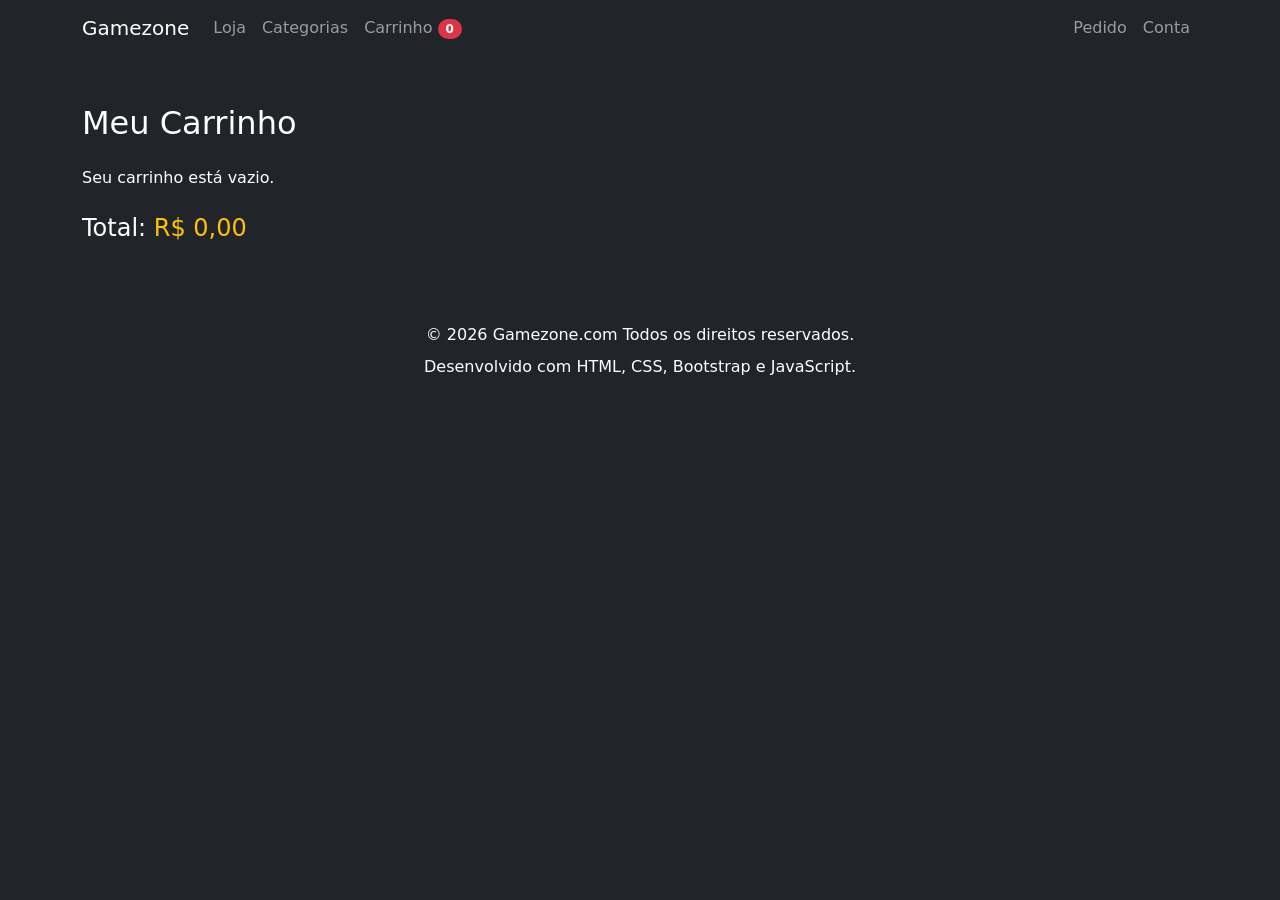
==== carinho.html @ 69f69a44 "Add carinho.html for shopping cart functionality" ====
<!DOCTYPE html>
<html lang="pt-br">
<head>
  <meta charset="UTF-8">
  <meta name="viewport" content="width=device-width, initial-scale=1.0">
  <link href="https://cdn.jsdelivr.net/npm/bootstrap@5.3.3/dist/css/bootstrap.min.css" rel="stylesheet">
  <title>Carrinho | Gamezone</title>
  <link rel="stylesheet" href="../assets/css/base.css">
  <link rel="stylesheet" href="../assets/css/navigation.css">
  <link rel="stylesheet" href="../assets/css/games.css">
  <link rel="stylesheet" href="../assets/css/cart.css">
</head>
<body class="bg-dark text-white">
<header>
  <nav class="navbar navbar-expand-lg navbar-dark bg-dark">
    <div class="container">
      <a class="navbar-brand" href="../index.html">Gamezone</a>
      <button class="navbar-toggler" type="button" data-bs-toggle="collapse" data-bs-target="#navbarNav" aria-controls="navbarNav" aria-expanded="false" aria-label="Abrir menu">
        <span class="navbar-toggler-icon"></span>
      </button>
      <div class="collapse navbar-collapse" id="navbarNav">
        <ul class="navbar-nav me-auto">
          <li class="nav-item"><a class="nav-link" href="../index.html">Loja</a></li>
          <li class="nav-item"><a class="nav-link" href="../pages/categorias.html">Categorias</a></li>
          <li class="nav-item"><a class="nav-link" href="../pages/carrinho.html">Carrinho <span class="badge bg-danger rounded-pill" id="cart-count">0</span></a></li>
        </ul>
        <div class="navbar-nav">
          <a class="nav-link" href="../pages/pedido.html" onclick="abrirPedido(); return false;">Pedido</a>
          <a class="nav-link" href="../pages/conta.html">Conta</a>
        </div>
      </div>
    </div>
  </nav>
</header>
<!-- Seção do Carrinho -->
  <section id="carrinho" class="container my-5">
    <h2 class="mb-4">Meu Carrinho</h2>


    <div id="lista-carrinho">
      <p>Seu carrinho está vazio.</p>
    </div>

    <div class="d-flex justify-content-between align-items-center mt-4">
      <h4>
        Total: <span id="total-carrinho" class="text-warning">R$ 0,00</span>
      </h4>
      <button id="btn-ir-pagamento" class="btn btn-success btn-lg d-none" onclick="mostrarFormularioPagamento()">
        Prosseguir para o Pagamento
      </button>

      <button id="btn-limpar-carrinho"
              class="btn btn-danger btn-lg d-none"
              data-bs-toggle="modal"
              data-bs-target="#modalLimparCarrinho">
       Limpar Carrinho
      </button>
      
    </div>
  </section>

  <!-- Janela de confirmação para limpar o carrinho -->
<div class="modal fade" id="modalLimparCarrinho" tabindex="-1">
  <div class="modal-dialog modal-dialog-centered">
    <div class="modal-content bg-dark text-white">

      <div class="modal-header">
        <h5 class="modal-title">Limpar Carrinho</h5>
        <button type="button" class="btn-close btn-close-white"
                data-bs-dismiss="modal"></button>
      </div>

      <div class="modal-body">
        Deseja realmente remover todos os jogos do carrinho?
      </div>

      <div class="modal-footer">
        <button type="button" class="btn btn-secondary"
                data-bs-dismiss="modal">
          Cancelar
        </button>

        <button type="button" class="btn btn-danger"
                onclick="limparCarrinho()"
                data-bs-dismiss="modal">
          Limpar Carrinho
        </button>
      </div>

    </div>
  </div>
</div>
<!-- Rodapé -->
<footer class="bg-dark text-white text-center py-4">

    <div class="container">
        <p class="mb-2">
            &copy; 2026 Gamezone.com
            Todos os direitos reservados.
        </p>

        <p class="mb-0">
            Desenvolvido com HTML, CSS,
            Bootstrap e JavaScript.
        </p>
    </div>
   
</footer>
<script src="https://cdn.jsdelivr.net/npm/bootstrap@5.3.3/dist/js/bootstrap.bundle.min.js"></script>
<script src="../assets/js/state.js"></script>
<script src="../assets/js/navigation.js"></script>
<script src="../assets/js/cart.js"></script>
<script src="../assets/js/catalog.js"></script>
<script src="../assets/js/order.js"></script>
<script src="../assets/js/account.js"></script>
<script src="../assets/js/categories.js"></script>
<script src="../assets/js/app.js"></script>
</body>
</html>
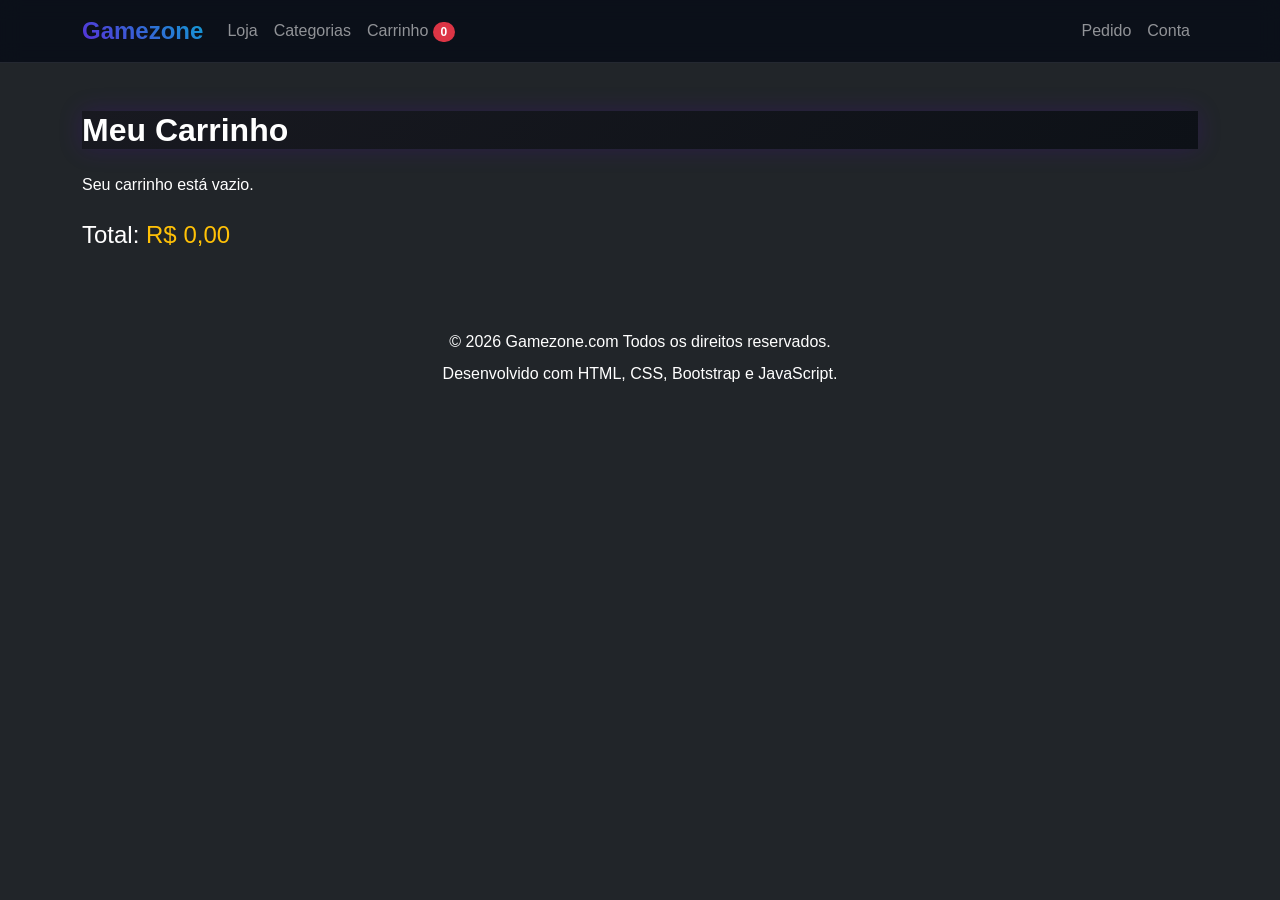
==== commit d03acddc: "Integra nova estrutura e corrige navegacao e carrinho" ====
--- a/carinho.html
+++ b/carinho.html
@@ -4,31 +4,31 @@
   <meta charset="UTF-8">
   <meta name="viewport" content="width=device-width, initial-scale=1.0">
   <link href="https://cdn.jsdelivr.net/npm/bootstrap@5.3.3/dist/css/bootstrap.min.css" rel="stylesheet">
+  <link rel="stylesheet" href="base.css">
+  <link rel="stylesheet" href="navigation.css">
+  <link rel="stylesheet" href="games.css">
+  <link rel="stylesheet" href="cart.css">
   <title>Carrinho | Gamezone</title>
-  <link rel="stylesheet" href="../assets/css/base.css">
-  <link rel="stylesheet" href="../assets/css/navigation.css">
-  <link rel="stylesheet" href="../assets/css/games.css">
-  <link rel="stylesheet" href="../assets/css/cart.css">
 </head>
 <body class="bg-dark text-white">
 <header>
   <nav class="navbar navbar-expand-lg navbar-dark bg-dark">
     <div class="container">
-      <a class="navbar-brand" href="../index.html">Gamezone</a>
+      <a class="navbar-brand" href="index.html">Gamezone</a>
       <button class="navbar-toggler" type="button" data-bs-toggle="collapse" data-bs-target="#navbarNav" aria-controls="navbarNav" aria-expanded="false" aria-label="Abrir menu">
         <span class="navbar-toggler-icon"></span>
       </button>
       <div class="collapse navbar-collapse" id="navbarNav">
-        <ul class="navbar-nav me-auto">
-          <li class="nav-item"><a class="nav-link" href="../index.html">Loja</a></li>
-          <li class="nav-item"><a class="nav-link" href="../pages/categorias.html">Categorias</a></li>
-          <li class="nav-item"><a class="nav-link" href="../pages/carrinho.html">Carrinho <span class="badge bg-danger rounded-pill" id="cart-count">0</span></a></li>
-        </ul>
-        <div class="navbar-nav">
-          <a class="nav-link" href="../pages/pedido.html" onclick="abrirPedido(); return false;">Pedido</a>
-          <a class="nav-link" href="../pages/conta.html">Conta</a>
-        </div>
-      </div>
+  <ul class="navbar-nav me-auto">
+    <li class="nav-item"><a class="nav-link" href="index.html">Loja</a></li>
+    <li class="nav-item"><a class="nav-link" href="categorias.html">Categorias</a></li>
+    <li class="nav-item"><a class="nav-link" href="carinho.html">Carrinho <span class="badge bg-danger rounded-pill" id="cart-count">0</span></a></li>
+  </ul>
+  <div class="navbar-nav">
+    <a class="nav-link" href="pedido.html" onclick="abrirPedido(); return false;">Pedido</a>
+    <a class="nav-link" href="conta.html">Conta</a>
+  </div>
+</div>
     </div>
   </nav>
 </header>
@@ -107,13 +107,16 @@
    
 </footer>
 <script src="https://cdn.jsdelivr.net/npm/bootstrap@5.3.3/dist/js/bootstrap.bundle.min.js"></script>
-<script src="../assets/js/state.js"></script>
-<script src="../assets/js/navigation.js"></script>
-<script src="../assets/js/cart.js"></script>
-<script src="../assets/js/catalog.js"></script>
-<script src="../assets/js/order.js"></script>
-<script src="../assets/js/account.js"></script>
-<script src="../assets/js/categories.js"></script>
-<script src="../assets/js/app.js"></script>
+<script src="state.js"></script>
+<script src="navigation.js"></script>
+<script src="cart.js"></script>
+<script src="catalog.js"></script>
+<script src="order.js"></script>
+<script src="account.js"></script>
+<script src="categories.js"></script>
+<script src="app.js"></script>
+
 </body>
 </html>
+
+
--- a/base.css
+++ b/base.css
@@ -0,0 +1,26 @@
+:root {
+  --bg-dark: #0b0f19;
+  --card-bg: #151c2c;
+  --accent-purple: #5d28d8;
+  --accent-cyan: #0ca4d3;
+}
+
+body {
+  background-color: var(--bg-dark);
+  font-family: 'Segoe UI', Tahoma, Geneva, Verdana, sans-serif;
+}
+
+.form-control {
+  background-color: #ffffff;
+  border: 1px solid #888;
+  color: #050000;
+  font-family: 'Segoe UI', Tahoma, Geneva, Verdana, sans-serif;
+}
+
+.mb-4 {
+  background: linear-gradient(135deg, #181920 0%, #0d1117 100%) !important;
+  border-color: #0955c7 !important;
+  box-shadow: 0 0 25px rgba(91, 9, 199, 0.2) !important;
+  font-weight: bold !important;
+  font-family: 'Segoe UI', Tahoma, Geneva, Verdana, sans-serif !important;
+}
--- a/navigation.css
+++ b/navigation.css
@@ -0,0 +1,14 @@
+.navbar {
+  background-color: rgba(11, 15, 25, 0.95) !important;
+  border-bottom: 1px solid rgba(255, 255, 255, 0.1);
+  backdrop-filter: blur(10px);
+}
+
+.navbar-brand {
+  font-weight: 800;
+  font-size: 1.5rem;
+  background: linear-gradient(45deg, var(--accent-purple), var(--accent-cyan));
+  background-clip: text;
+  -webkit-background-clip: text;
+  -webkit-text-fill-color: transparent;
+}
--- a/games.css
+++ b/games.css
@@ -0,0 +1,160 @@
+.card.bg-secondary {
+  background-color: var(--card-bg);
+  border: none;
+  border-radius: 10px;
+  transition: transform 0.2s, box-shadow 0.2s;
+  transition: all 0.3s ease-in-out;
+  cursor: pointer;
+}
+
+.card:hover {
+  transform: translateY(-5px);
+  border-color: #0d6efd !important;
+  box-shadow: 0 0 20px rgba(13, 110, 253, 0.4);
+  background-color: #2b2d35 !important;
+}
+
+.card-img-top {
+  border-top-left-radius: 10px;
+  border-top-right-radius: 10px;
+  object-fit: cover;
+  object-position: center;
+  width: 100%;
+  height: auto;
+  aspect-ratio: 16 / 9;
+}
+
+.game-cover {
+  position: relative;
+  overflow: hidden;
+  cursor: pointer;
+}
+
+.game-cover-fallback {
+  min-height: 230px;
+  background:
+    radial-gradient(circle at 25% 25%, rgba(12, 164, 211, 0.3), transparent 40%),
+    linear-gradient(135deg, #242f46, #111720);
+}
+
+.game-cover .card-img-top {
+  display: block;
+}
+
+.game-cover:focus-visible {
+  outline: 2px solid var(--accent-cyan);
+  outline-offset: 2px;
+}
+
+.game-details-panel {
+  scroll-margin-top: 1.5rem;
+}
+
+.game-details-image {
+  display: block;
+  width: 100%;
+  height: 100%;
+  min-height: 230px;
+  object-fit: cover;
+  border-top-left-radius: 10px;
+  border-bottom-left-radius: 10px;
+}
+
+.game-details-panel .game-cover-fallback {
+  min-height: 230px;
+  background:
+    radial-gradient(circle at 25% 25%, rgba(12, 164, 211, 0.3), transparent 40%),
+    linear-gradient(135deg, #242f46, #111720);
+}
+
+@media (max-width: 767.98px) {
+  .game-details-image {
+    max-height: 230px;
+    border-bottom-left-radius: 0;
+    border-top-right-radius: 10px;
+  }
+}
+
+.card-title {
+  font-weight: bold;
+  font-size: 1.2rem;
+  color: #ffffff;
+  font-family: 'Segoe UI', Tahoma, Geneva, Verdana, sans-serif;
+}
+
+.game-title-overlay {
+  position: absolute;
+  right: 0;
+  bottom: 0;
+  left: 0;
+  z-index: 1;
+  margin: 0;
+  padding: 2rem 0.75rem 0.65rem;
+  font-size: 1.05rem;
+  line-height: 1.2;
+  color: #ffffff;
+  background: linear-gradient(to top, rgba(7, 11, 19, 0.92), transparent);
+  text-shadow: 0 1px 3px rgba(0, 0, 0, 0.9);
+  pointer-events: none;
+}
+
+.card-text {
+  color: #d1d1d1;
+  font-size: 0.95rem;
+  font-family: 'Segoe UI', Tahoma, Geneva, Verdana, sans-serif;
+}
+
+.preco-antigo {
+  font-size: 14px;
+  color: #888;
+  margin-right: 8px;
+}
+
+.preco-novo {
+  font-size: 20px;
+  font-weight: bold;
+  color: #e9b91a;
+}
+
+.tag-desconto {
+  background-color: #e74c3c;
+  color: white;
+  font-size: 12px;
+  padding: 2px 6px;
+  border-radius: 4px;
+  display: inline-block;
+  margin-bottom: 8px;
+}
+
+.game-discount-overlay {
+  position: absolute;
+  top: 0.75rem;
+  right: 0.75rem;
+  z-index: 3;
+  margin: 0;
+}
+
+#biblioteca .card-img-top {
+  width: 100%;
+  height: 200px;
+  object-fit: cover;
+}
+
+#biblioteca .card {
+  border-radius: 10px;
+  overflow: hidden;
+  transition: transform 0.3s ease;
+}
+
+#biblioteca .card:hover {
+  transform: translateY(-5px);
+}
+
+#pesquisa-jogos {
+  background-color: #2b2d35;
+  color: #ffffff;
+}
+
+#pesquisa-jogos::placeholder {
+  color: #cccccc;
+}
--- a/cart.css
+++ b/cart.css
@@ -0,0 +1,82 @@
+.notificacao-carrinho {
+  position: fixed;
+  top: 20px;
+  right: 20px;
+  background-color: #198754;
+  color: white;
+  padding: 15px 25px;
+  border-radius: 10px;
+  box-shadow: 0 0 15px rgba(0, 0, 0, 0.4);
+  z-index: 9999;
+  animation: animarNotificacao 3s ease-in-out forwards;
+}
+
+@keyframes animarNotificacao {
+  0% {
+    opacity: 0;
+    transform: translateX(100px);
+  }
+
+  10% {
+    opacity: 1;
+    transform: translateX(0);
+  }
+
+  90% {
+    opacity: 1;
+    transform: translateX(0);
+  }
+
+  100% {
+    opacity: 0;
+    transform: translateX(100px);
+  }
+}
+
+.notificacao-remocao {
+  background-color: #dc3545;
+}
+
+.cart-item {
+  border: 1px solid rgba(255, 255, 255, 0.1);
+  border-radius: 0.75rem;
+}
+
+.cart-game-thumbnail {
+  width: 100px;
+  height: 68px;
+  flex: 0 0 100px;
+  overflow: hidden;
+  border-radius: 0.5rem;
+  background-color: #151c2c;
+}
+
+.cart-game-thumbnail-fallback {
+  background:
+    radial-gradient(circle at 25% 25%, rgba(12, 164, 211, 0.3), transparent 40%),
+    linear-gradient(135deg, #242f46, #111720);
+}
+
+.cart-game-image {
+  display: block;
+  width: 100%;
+  height: 100%;
+  object-fit: cover;
+}
+
+.cart-game-info h5 {
+  margin-bottom: 0.35rem;
+}
+
+@media (max-width: 575.98px) {
+  .cart-game-thumbnail {
+    width: 80px;
+    height: 60px;
+    flex-basis: 80px;
+  }
+
+  .cart-game-controls {
+    width: 100%;
+    justify-content: flex-start;
+  }
+}
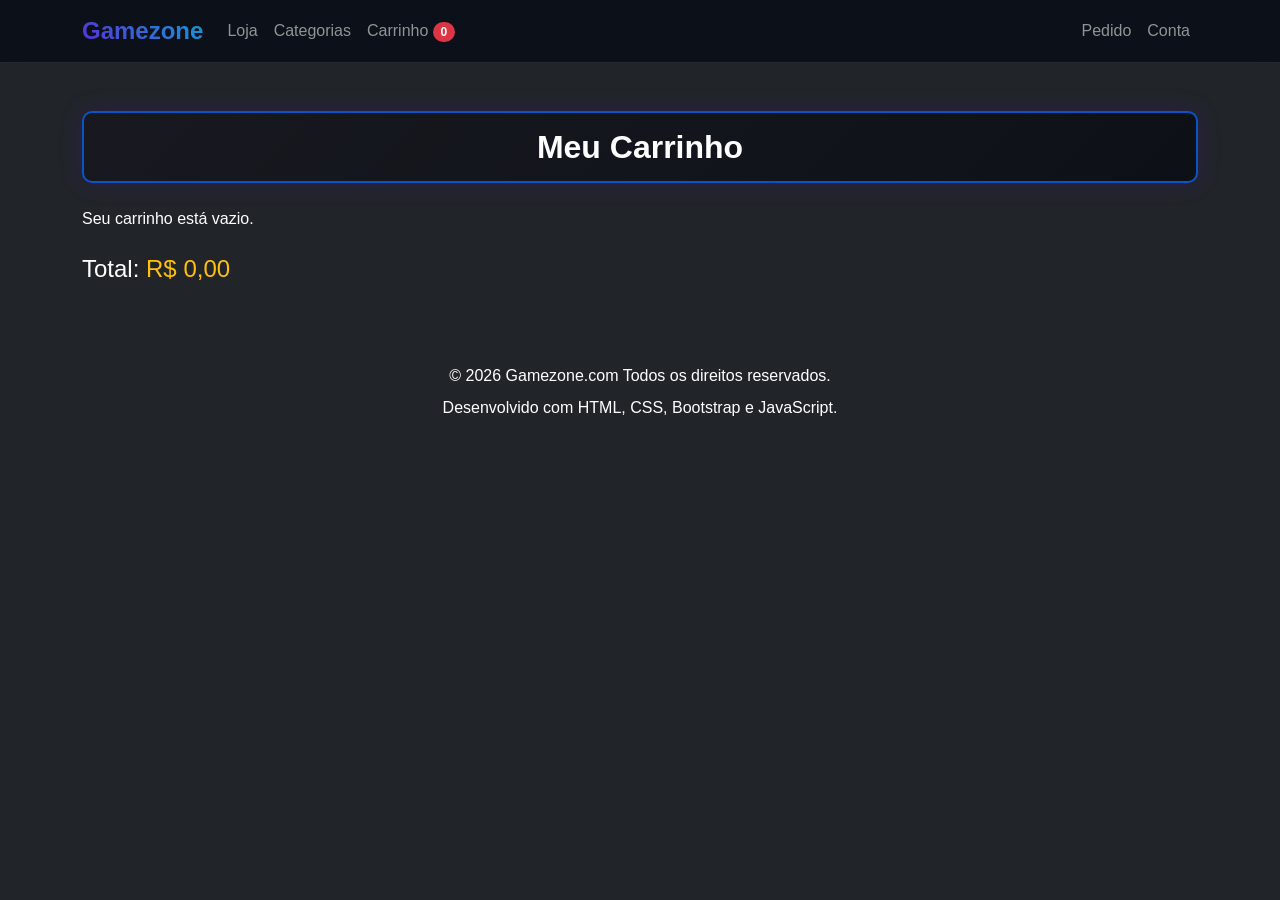
==== commit 21fa9479: "Add files via upload" ====
--- a/carinho.html
+++ b/carinho.html
@@ -34,7 +34,7 @@
 </header>
 <!-- Seção do Carrinho -->
   <section id="carrinho" class="container my-5">
-    <h2 class="mb-4">Meu Carrinho</h2>
+    <h2 class="mb-4 titulo-categorias">Meu Carrinho</h2>
 
 
     <div id="lista-carrinho">
--- a/games.css
+++ b/games.css
@@ -158,3 +158,24 @@
 #pesquisa-jogos::placeholder {
   color: #cccccc;
 }
+.titulo-categorias {
+  background: linear-gradient(135deg, #181920, #0d1117);
+  border: 2px solid #0955c7;
+  border-radius: 10px;
+  padding: 15px;
+  font-family: 'Segoe UI', sans-serif;
+  font-size: 32px;
+  font-weight: bold;
+  text-align: center;
+  box-shadow: 0 0 25px rgba(91, 9, 199, 0.2);
+}
+
+.descricao-categorias {
+  border: 1px solid #0955c7;
+  border-radius: 8px;
+  padding: 15px;
+  font-family: 'Segoe UI', sans-serif;
+  font-size: 16px;
+  color: #d1d5db;
+  background-color: #151c2c;
+}
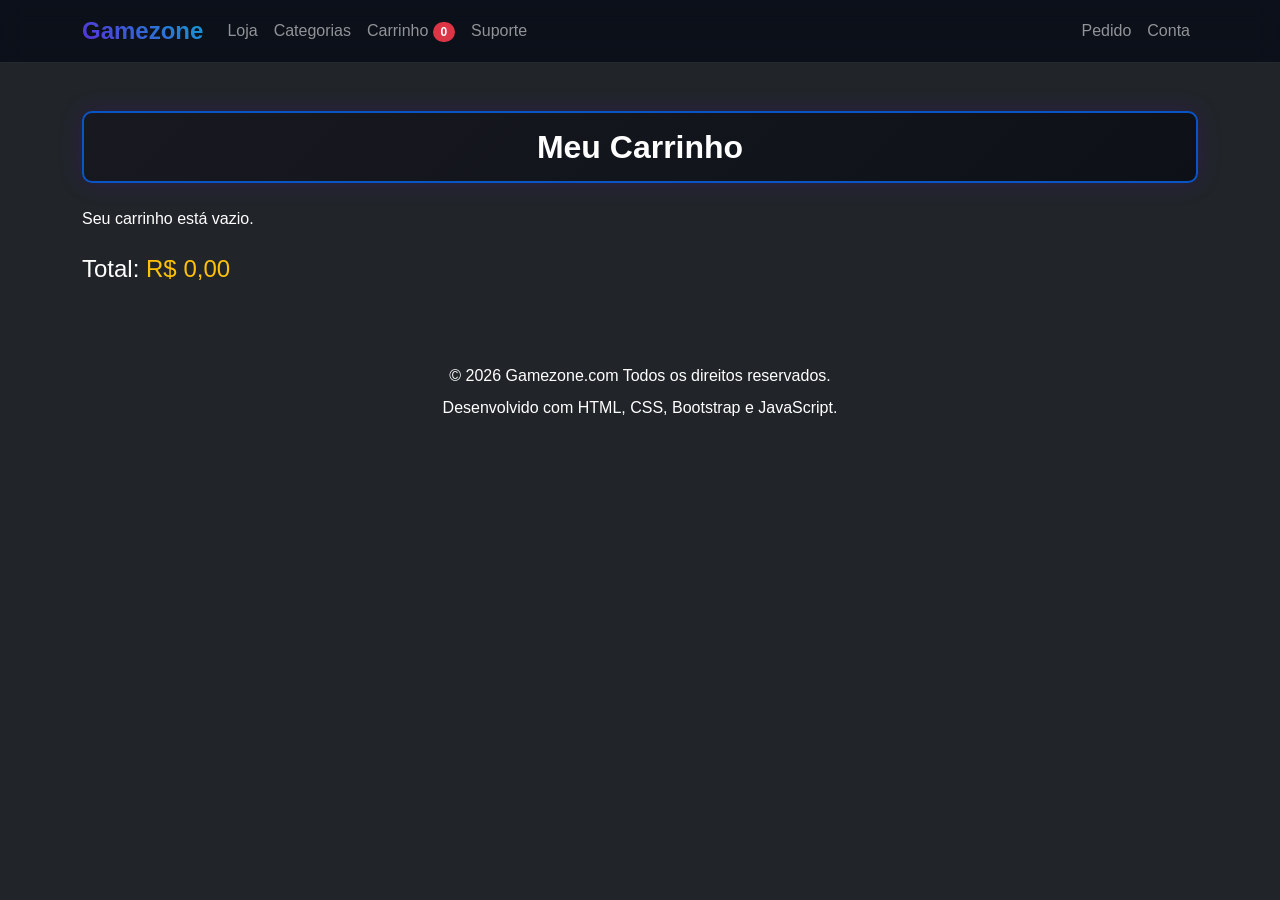
==== commit 39fd1e93: "Adiciona central suporte e navegacao por genero" ====
--- a/carinho.html
+++ b/carinho.html
@@ -23,6 +23,7 @@
     <li class="nav-item"><a class="nav-link" href="index.html">Loja</a></li>
     <li class="nav-item"><a class="nav-link" href="categorias.html">Categorias</a></li>
     <li class="nav-item"><a class="nav-link" href="carinho.html">Carrinho <span class="badge bg-danger rounded-pill" id="cart-count">0</span></a></li>
+    <li class="nav-item"><a class="nav-link" href="suporte.html">Suporte</a></li>
   </ul>
   <div class="navbar-nav">
     <a class="nav-link" href="pedido.html" onclick="abrirPedido(); return false;">Pedido</a>
--- a/games.css
+++ b/games.css
@@ -178,4 +178,26 @@
   font-size: 16px;
   color: #d1d5db;
   background-color: #151c2c;
+}
+
+/* Menu de navegação por gêneros */
+.btn-genero {
+  background: linear-gradient(135deg, #181920, #0d1117);
+  color: #ffffff;
+  border: 1px solid #0955c7;
+  border-radius: 8px;
+  padding: 12px 24px;
+  font-weight: bold;
+  cursor: pointer;
+  transition: all 0.3s ease;
+}
+
+.btn-genero:hover {
+  background: #0955c7;
+  transform: translateY(-3px);
+  box-shadow: 0 0 15px rgba(9, 85, 199, 0.5);
+}
+
+.secao-categoria {
+  scroll-margin-top: 90px;
 }
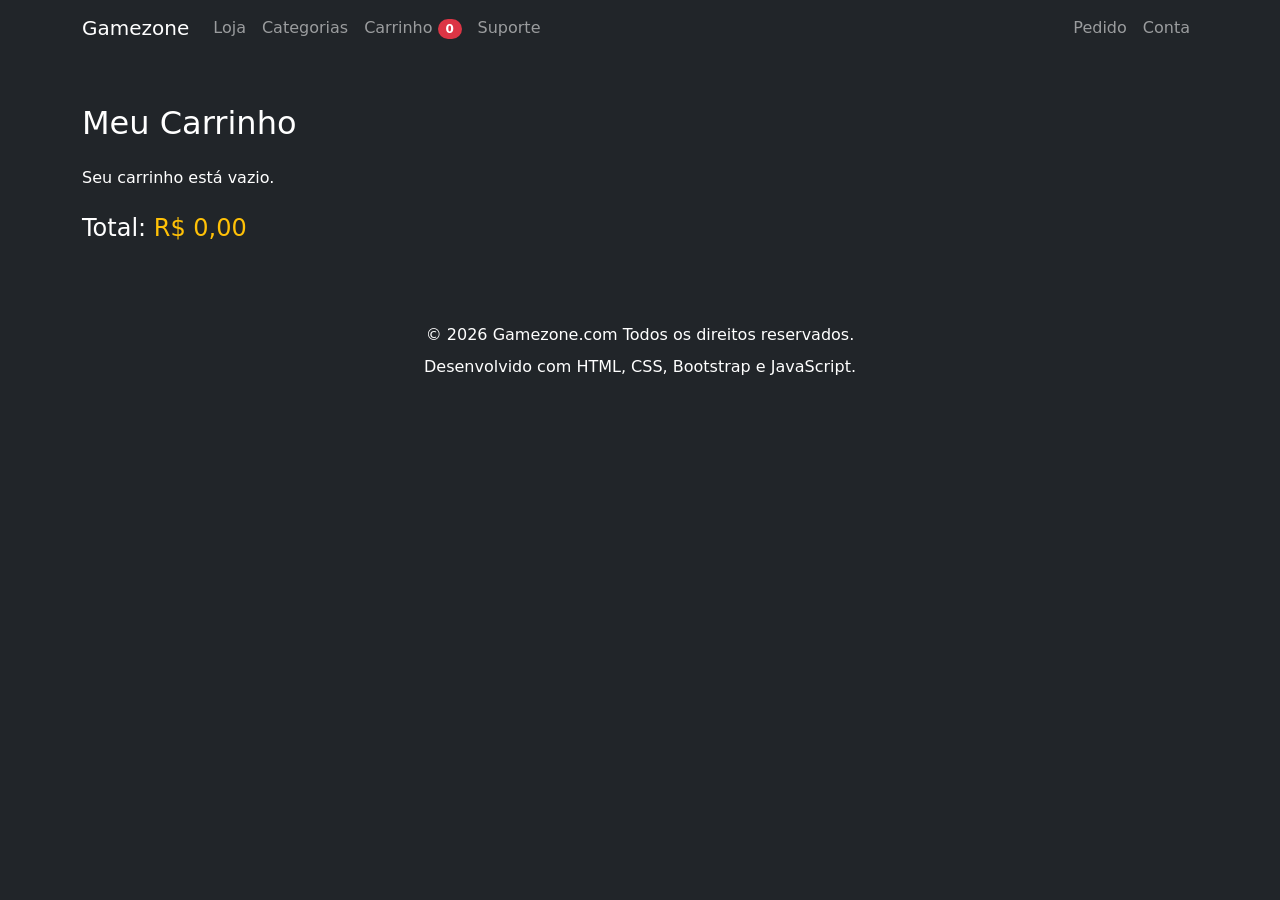
==== commit ba9ca54c: "Fix HTML structure and update navigation links" ====
--- a/carinho.html
+++ b/carinho.html
@@ -4,26 +4,26 @@
   <meta charset="UTF-8">
   <meta name="viewport" content="width=device-width, initial-scale=1.0">
   <link href="https://cdn.jsdelivr.net/npm/bootstrap@5.3.3/dist/css/bootstrap.min.css" rel="stylesheet">
-  <link rel="stylesheet" href="base.css">
-  <link rel="stylesheet" href="navigation.css">
-  <link rel="stylesheet" href="games.css">
-  <link rel="stylesheet" href="cart.css">
+  <link rel="stylesheet" href="../assets/css/base.css">
+  <link rel="stylesheet" href="../assets/css/navigation.css">
+  <link rel="stylesheet" href="../assets/css/games.css">
+  <link rel="stylesheet" href="../assets/css/cart.css">
   <title>Carrinho | Gamezone</title>
 </head>
 <body class="bg-dark text-white">
 <header>
   <nav class="navbar navbar-expand-lg navbar-dark bg-dark">
     <div class="container">
-      <a class="navbar-brand" href="index.html">Gamezone</a>
+      <a class="navbar-brand" href="../index.html">Gamezone</a>
       <button class="navbar-toggler" type="button" data-bs-toggle="collapse" data-bs-target="#navbarNav" aria-controls="navbarNav" aria-expanded="false" aria-label="Abrir menu">
         <span class="navbar-toggler-icon"></span>
       </button>
       <div class="collapse navbar-collapse" id="navbarNav">
   <ul class="navbar-nav me-auto">
-    <li class="nav-item"><a class="nav-link" href="index.html">Loja</a></li>
+    <li class="nav-item"><a class="nav-link" href="../index.html">Loja</a></li>
     <li class="nav-item"><a class="nav-link" href="categorias.html">Categorias</a></li>
-    <li class="nav-item"><a class="nav-link" href="carinho.html">Carrinho <span class="badge bg-danger rounded-pill" id="cart-count">0</span></a></li>
-    <li class="nav-item"><a class="nav-link" href="suporte.html">Suporte</a></li>
+    <li class="nav-item"><a class="nav-link" href="carrinho.html">Carrinho <span class="badge bg-danger rounded-pill" id="cart-count">0</span></a></li>
+    <li class="nav-item"><a class="nav-link" href="../suporte.html">Suporte</a></li>
   </ul>
   <div class="navbar-nav">
     <a class="nav-link" href="pedido.html" onclick="abrirPedido(); return false;">Pedido</a>
@@ -108,16 +108,14 @@
    
 </footer>
 <script src="https://cdn.jsdelivr.net/npm/bootstrap@5.3.3/dist/js/bootstrap.bundle.min.js"></script>
-<script src="state.js"></script>
-<script src="navigation.js"></script>
-<script src="cart.js"></script>
-<script src="catalog.js"></script>
-<script src="order.js"></script>
-<script src="account.js"></script>
-<script src="categories.js"></script>
-<script src="app.js"></script>
+<script src="../assets/js/state.js"></script>
+<script src="../assets/js/navigation.js"></script>
+<script src="../assets/js/cart.js"></script>
+<script src="../assets/js/catalog.js"></script>
+<script src="../assets/js/order.js"></script>
+<script src="../assets/js/account.js"></script>
+<script src="../assets/js/categories.js"></script>
+<script src="../assets/js/app.js"></script>
 
 </body>
 </html>
-
-
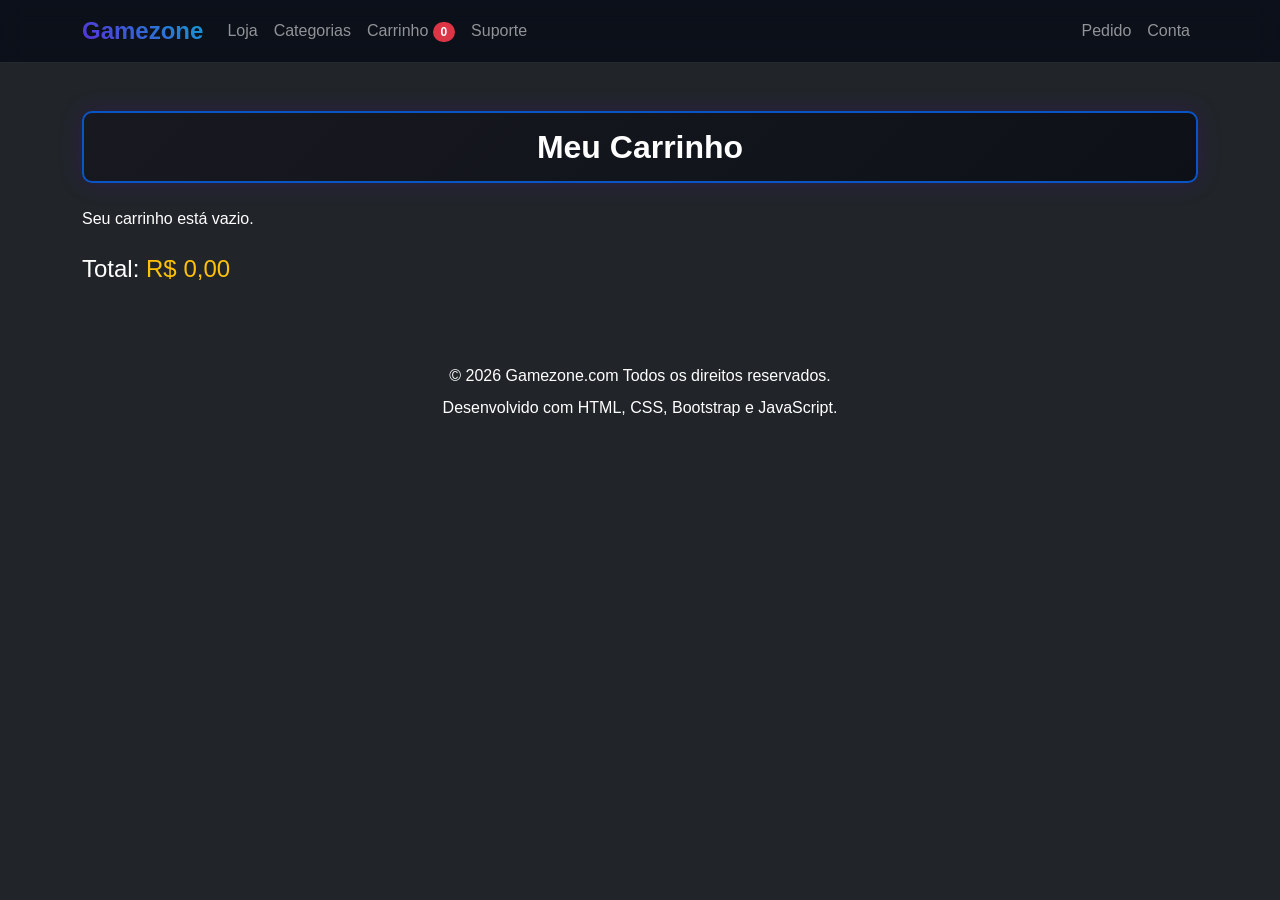
==== commit ae2ff3d2: "Add files via upload" ====
--- a/carinho.html
+++ b/carinho.html
@@ -4,26 +4,26 @@
   <meta charset="UTF-8">
   <meta name="viewport" content="width=device-width, initial-scale=1.0">
   <link href="https://cdn.jsdelivr.net/npm/bootstrap@5.3.3/dist/css/bootstrap.min.css" rel="stylesheet">
-  <link rel="stylesheet" href="../assets/css/base.css">
-  <link rel="stylesheet" href="../assets/css/navigation.css">
-  <link rel="stylesheet" href="../assets/css/games.css">
-  <link rel="stylesheet" href="../assets/css/cart.css">
+  <link rel="stylesheet" href="base.css">
+  <link rel="stylesheet" href="navigation.css">
+  <link rel="stylesheet" href="games.css">
+  <link rel="stylesheet" href="cart.css">
   <title>Carrinho | Gamezone</title>
 </head>
 <body class="bg-dark text-white">
 <header>
   <nav class="navbar navbar-expand-lg navbar-dark bg-dark">
     <div class="container">
-      <a class="navbar-brand" href="../index.html">Gamezone</a>
+      <a class="navbar-brand" href="index.html">Gamezone</a>
       <button class="navbar-toggler" type="button" data-bs-toggle="collapse" data-bs-target="#navbarNav" aria-controls="navbarNav" aria-expanded="false" aria-label="Abrir menu">
         <span class="navbar-toggler-icon"></span>
       </button>
       <div class="collapse navbar-collapse" id="navbarNav">
   <ul class="navbar-nav me-auto">
-    <li class="nav-item"><a class="nav-link" href="../index.html">Loja</a></li>
+    <li class="nav-item"><a class="nav-link" href="index.html">Loja</a></li>
     <li class="nav-item"><a class="nav-link" href="categorias.html">Categorias</a></li>
-    <li class="nav-item"><a class="nav-link" href="carrinho.html">Carrinho <span class="badge bg-danger rounded-pill" id="cart-count">0</span></a></li>
-    <li class="nav-item"><a class="nav-link" href="../suporte.html">Suporte</a></li>
+    <li class="nav-item"><a class="nav-link" href="carinho.html">Carrinho <span class="badge bg-danger rounded-pill" id="cart-count">0</span></a></li>
+    <li class="nav-item"><a class="nav-link" href="suporte.html">Suporte</a></li>
   </ul>
   <div class="navbar-nav">
     <a class="nav-link" href="pedido.html" onclick="abrirPedido(); return false;">Pedido</a>
@@ -108,14 +108,16 @@
    
 </footer>
 <script src="https://cdn.jsdelivr.net/npm/bootstrap@5.3.3/dist/js/bootstrap.bundle.min.js"></script>
-<script src="../assets/js/state.js"></script>
-<script src="../assets/js/navigation.js"></script>
-<script src="../assets/js/cart.js"></script>
-<script src="../assets/js/catalog.js"></script>
-<script src="../assets/js/order.js"></script>
-<script src="../assets/js/account.js"></script>
-<script src="../assets/js/categories.js"></script>
-<script src="../assets/js/app.js"></script>
+<script src="state.js"></script>
+<script src="navigation.js"></script>
+<script src="cart.js"></script>
+<script src="catalog.js"></script>
+<script src="order.js"></script>
+<script src="account.js"></script>
+<script src="categories.js"></script>
+<script src="app.js"></script>
 
 </body>
 </html>
+
+
--- a/base.css
+++ b/base.css
@@ -0,0 +1,26 @@
+:root {
+  --bg-dark: #0b0f19;
+  --card-bg: #151c2c;
+  --accent-purple: #5d28d8;
+  --accent-cyan: #0ca4d3;
+}
+
+body {
+  background-color: var(--bg-dark);
+  font-family: 'Segoe UI', Tahoma, Geneva, Verdana, sans-serif;
+}
+
+.form-control {
+  background-color: #ffffff;
+  border: 1px solid #888;
+  color: #050000;
+  font-family: 'Segoe UI', Tahoma, Geneva, Verdana, sans-serif;
+}
+
+.mb-4 {
+  background: linear-gradient(135deg, #181920 0%, #0d1117 100%) !important;
+  border-color: #0955c7 !important;
+  box-shadow: 0 0 25px rgba(91, 9, 199, 0.2) !important;
+  font-weight: bold !important;
+  font-family: 'Segoe UI', Tahoma, Geneva, Verdana, sans-serif !important;
+}
--- a/navigation.css
+++ b/navigation.css
@@ -0,0 +1,14 @@
+.navbar {
+  background-color: rgba(11, 15, 25, 0.95) !important;
+  border-bottom: 1px solid rgba(255, 255, 255, 0.1);
+  backdrop-filter: blur(10px);
+}
+
+.navbar-brand {
+  font-weight: 800;
+  font-size: 1.5rem;
+  background: linear-gradient(45deg, var(--accent-purple), var(--accent-cyan));
+  background-clip: text;
+  -webkit-background-clip: text;
+  -webkit-text-fill-color: transparent;
+}
--- a/games.css
+++ b/games.css
@@ -0,0 +1,218 @@
+.card.bg-secondary {
+  background-color: var(--card-bg);
+  border: none;
+  border-radius: 10px;
+  transition: transform 0.2s, box-shadow 0.2s;
+  transition: all 0.3s ease-in-out;
+  cursor: pointer;
+}
+
+.card:hover {
+  transform: translateY(-5px);
+  border-color: #0d6efd !important;
+  box-shadow: 0 0 20px rgba(13, 110, 253, 0.4);
+  background-color: #2b2d35 !important;
+}
+
+#conta .card.bg-secondary,
+#conta .card.bg-secondary:hover {
+  cursor: default;
+  transition: none !important;
+  transform: none !important;
+  box-shadow: none !important;
+}
+
+#conta .card.bg-secondary:hover {
+  border-color: transparent !important;
+  background-color: var(--card-bg) !important;
+}
+
+.card-img-top {
+  border-top-left-radius: 10px;
+  border-top-right-radius: 10px;
+  object-fit: cover;
+  object-position: center;
+  width: 100%;
+  height: auto;
+  aspect-ratio: 16 / 9;
+}
+
+.game-cover {
+  position: relative;
+  overflow: hidden;
+  cursor: pointer;
+}
+
+.game-cover-fallback {
+  min-height: 230px;
+  background:
+    radial-gradient(circle at 25% 25%, rgba(12, 164, 211, 0.3), transparent 40%),
+    linear-gradient(135deg, #242f46, #111720);
+}
+
+.game-cover .card-img-top {
+  display: block;
+}
+
+.game-cover:focus-visible {
+  outline: 2px solid var(--accent-cyan);
+  outline-offset: 2px;
+}
+
+.game-details-panel {
+  scroll-margin-top: 1.5rem;
+}
+
+.game-details-image {
+  display: block;
+  width: 100%;
+  height: 100%;
+  min-height: 230px;
+  object-fit: cover;
+  border-top-left-radius: 10px;
+  border-bottom-left-radius: 10px;
+}
+
+.game-details-panel .game-cover-fallback {
+  min-height: 230px;
+  background:
+    radial-gradient(circle at 25% 25%, rgba(12, 164, 211, 0.3), transparent 40%),
+    linear-gradient(135deg, #242f46, #111720);
+}
+
+@media (max-width: 767.98px) {
+  .game-details-image {
+    max-height: 230px;
+    border-bottom-left-radius: 0;
+    border-top-right-radius: 10px;
+  }
+}
+
+.card-title {
+  font-weight: bold;
+  font-size: 1.2rem;
+  color: #ffffff;
+  font-family: 'Segoe UI', Tahoma, Geneva, Verdana, sans-serif;
+}
+
+.game-title-overlay {
+  position: absolute;
+  right: 0;
+  bottom: 0;
+  left: 0;
+  z-index: 1;
+  margin: 0;
+  padding: 2rem 0.75rem 0.65rem;
+  font-size: 1.05rem;
+  line-height: 1.2;
+  color: #ffffff;
+  background: linear-gradient(to top, rgba(7, 11, 19, 0.92), transparent);
+  text-shadow: 0 1px 3px rgba(0, 0, 0, 0.9);
+  pointer-events: none;
+}
+
+.card-text {
+  color: #d1d1d1;
+  font-size: 0.95rem;
+  font-family: 'Segoe UI', Tahoma, Geneva, Verdana, sans-serif;
+}
+
+.preco-antigo {
+  font-size: 14px;
+  color: #888;
+  margin-right: 8px;
+}
+
+.preco-novo {
+  font-size: 20px;
+  font-weight: bold;
+  color: #e9b91a;
+}
+
+.tag-desconto {
+  background-color: #e74c3c;
+  color: white;
+  font-size: 12px;
+  padding: 2px 6px;
+  border-radius: 4px;
+  display: inline-block;
+  margin-bottom: 8px;
+}
+
+.game-discount-overlay {
+  position: absolute;
+  top: 0.75rem;
+  right: 0.75rem;
+  z-index: 3;
+  margin: 0;
+}
+
+#biblioteca .card-img-top {
+  width: 100%;
+  height: 200px;
+  object-fit: cover;
+}
+
+#biblioteca .card {
+  border-radius: 10px;
+  overflow: hidden;
+  transition: transform 0.3s ease;
+}
+
+#biblioteca .card:hover {
+  transform: translateY(-5px);
+}
+
+#pesquisa-jogos {
+  background-color: #2b2d35;
+  color: #ffffff;
+}
+
+#pesquisa-jogos::placeholder {
+  color: #cccccc;
+}
+.titulo-categorias {
+  background: linear-gradient(135deg, #181920, #0d1117);
+  border: 2px solid #0955c7;
+  border-radius: 10px;
+  padding: 15px;
+  font-family: 'Segoe UI', sans-serif;
+  font-size: 32px;
+  font-weight: bold;
+  text-align: center;
+  box-shadow: 0 0 25px rgba(91, 9, 199, 0.2);
+}
+
+.descricao-categorias {
+  border: 1px solid #0955c7;
+  border-radius: 8px;
+  padding: 15px;
+  font-family: 'Segoe UI', sans-serif;
+  font-size: 16px;
+  color: #d1d5db;
+  background-color: #151c2c;
+  text-align: center;
+
+}
+
+/* Menu de navegação por gêneros */
+.btn-genero {
+  background: linear-gradient(135deg, #181920, #0d1117);
+  color: #ffffff;
+  border: 1px solid #0955c7;
+  border-radius: 8px;
+  padding: 12px 24px;
+  font-weight: bold;
+  cursor: pointer;
+  transition: all 0.3s ease;
+}
+
+.btn-genero:hover {
+  background: #0955c7;
+  transform: translateY(-3px);
+  box-shadow: 0 0 15px rgba(9, 85, 199, 0.5);
+}
+
+.secao-categoria {
+  scroll-margin-top: 90px;
+}
--- a/cart.css
+++ b/cart.css
@@ -0,0 +1,82 @@
+.notificacao-carrinho {
+  position: fixed;
+  top: 20px;
+  right: 20px;
+  background-color: #198754;
+  color: white;
+  padding: 15px 25px;
+  border-radius: 10px;
+  box-shadow: 0 0 15px rgba(0, 0, 0, 0.4);
+  z-index: 9999;
+  animation: animarNotificacao 3s ease-in-out forwards;
+}
+
+@keyframes animarNotificacao {
+  0% {
+    opacity: 0;
+    transform: translateX(100px);
+  }
+
+  10% {
+    opacity: 1;
+    transform: translateX(0);
+  }
+
+  90% {
+    opacity: 1;
+    transform: translateX(0);
+  }
+
+  100% {
+    opacity: 0;
+    transform: translateX(100px);
+  }
+}
+
+.notificacao-remocao {
+  background-color: #dc3545;
+}
+
+.cart-item {
+  border: 1px solid rgba(255, 255, 255, 0.1);
+  border-radius: 0.75rem;
+}
+
+.cart-game-thumbnail {
+  width: 100px;
+  height: 68px;
+  flex: 0 0 100px;
+  overflow: hidden;
+  border-radius: 0.5rem;
+  background-color: #151c2c;
+}
+
+.cart-game-thumbnail-fallback {
+  background:
+    radial-gradient(circle at 25% 25%, rgba(12, 164, 211, 0.3), transparent 40%),
+    linear-gradient(135deg, #242f46, #111720);
+}
+
+.cart-game-image {
+  display: block;
+  width: 100%;
+  height: 100%;
+  object-fit: cover;
+}
+
+.cart-game-info h5 {
+  margin-bottom: 0.35rem;
+}
+
+@media (max-width: 575.98px) {
+  .cart-game-thumbnail {
+    width: 80px;
+    height: 60px;
+    flex-basis: 80px;
+  }
+
+  .cart-game-controls {
+    width: 100%;
+    justify-content: flex-start;
+  }
+}
